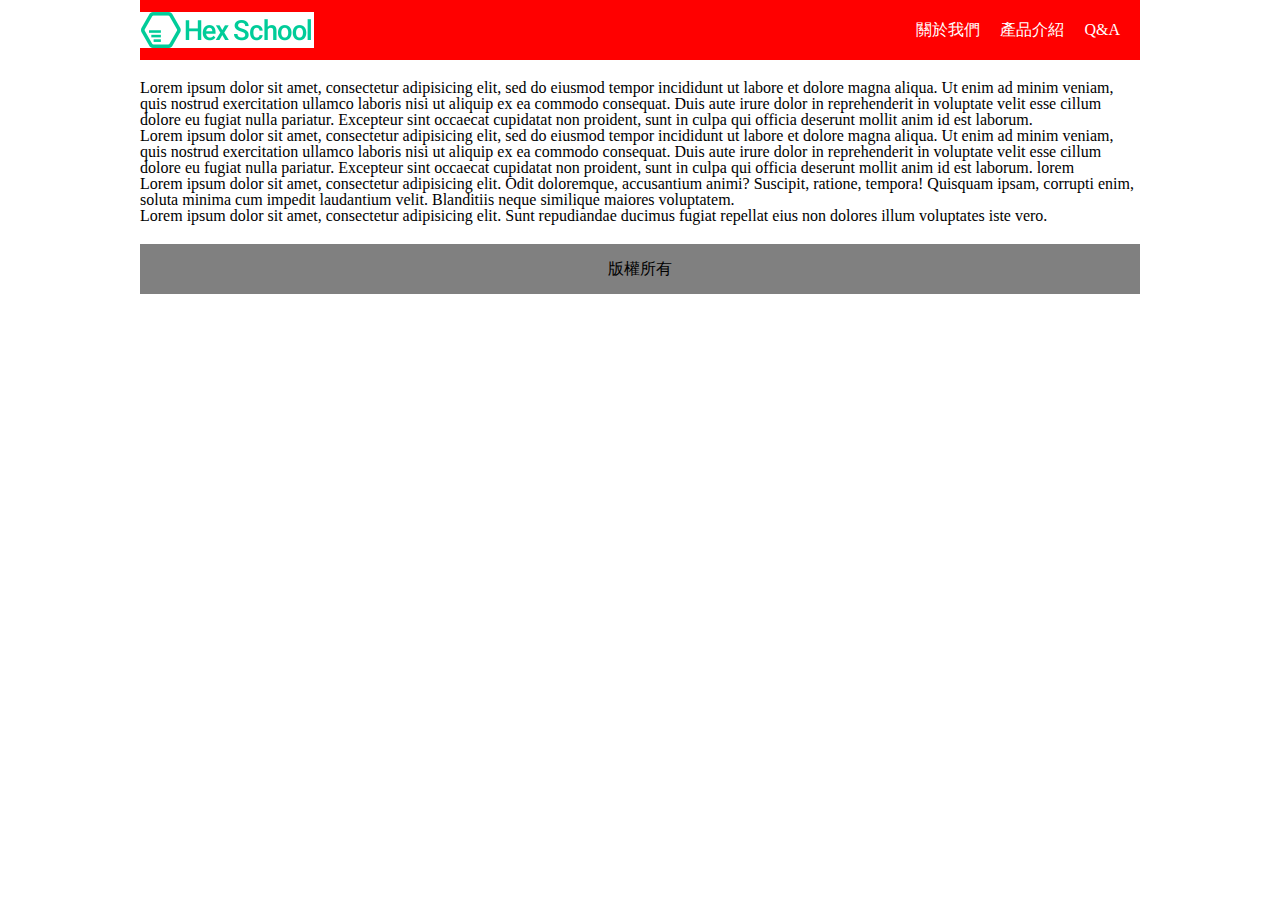
==== hw4.html @ a3029fd8 "learning chap04 hw4(nofinished)" ====
<!DOCTYPE html>
<html lang="en">
<head>
	<meta charset="UTF-8">
	<title>HTML、CSS教學</title>
	<link rel="stylesheet" type="text/css" href="css/hw4_style.css">
</head>
<body>
	<!--
		.wrap>.header>a[href=#]>img^ul>li*3>a^^^.main>.menu+.content+.aside^.footer
	-->
	<div class="wrap">
		<div class="header">
			<a href="#" class="logo">
				<img src="img/logo.png" alt="">
			</a>
			<ul class="topmenu">
				<li><a href="#">關於我們</a></li>
				<li><a href="#">產品介紹</a></li>
				<li><a href="#">Q&A</a></li>
			</ul>
		</div>
		<div class="main">
			<div class="menu">
				Lorem ipsum dolor sit amet, consectetur adipisicing elit, sed do eiusmod
				tempor incididunt ut labore et dolore magna aliqua. Ut enim ad minim veniam,
				quis nostrud exercitation ullamco laboris nisi ut aliquip ex ea commodo
				consequat. Duis aute irure dolor in reprehenderit in voluptate velit esse
				cillum dolore eu fugiat nulla pariatur. Excepteur sint occaecat cupidatat non
				proident, sunt in culpa qui officia deserunt mollit anim id est laborum.
			</div>
			<div class="content">
				<p>Lorem ipsum dolor sit amet, consectetur adipisicing elit, sed do eiusmod
					tempor incididunt ut labore et dolore magna aliqua. Ut enim ad minim veniam,
					quis nostrud exercitation ullamco laboris nisi ut aliquip ex ea commodo
					consequat. Duis aute irure dolor in reprehenderit in voluptate velit esse
					cillum dolore eu fugiat nulla pariatur. Excepteur sint occaecat cupidatat non
					proident, sunt in culpa qui officia deserunt mollit anim id est laborum.
					lorem</p>
				<p>
				Lorem ipsum dolor sit amet, consectetur adipisicing elit. Odit doloremque, accusantium animi? Suscipit, ratione, tempora! Quisquam ipsam, corrupti enim, soluta minima cum impedit laudantium velit. Blanditiis neque similique maiores voluptatem.
				</p>
			</div>
			<div class="aside">
				Lorem ipsum dolor sit amet, consectetur adipisicing elit. Sunt repudiandae ducimus fugiat repellat eius non dolores illum voluptates iste vero.
			</div>
			<div class="clearfix"></div>
		</div>
		<div class="footer">
			版權所有
		</div>
	</div>
</body>
</html>
---- css/hw4_style.css ----
/* http://meyerweb.com/eric/tools/css/reset/ 
   v2.0 | 20110126
   License: none (public domain)
*/

html, body, div, span, applet, object, iframe,
h1, h2, h3, h4, h5, h6, p, blockquote, pre,
a, abbr, acronym, address, big, cite, code,
del, dfn, em, img, ins, kbd, q, s, samp,
small, strike, strong, sub, sup, tt, var,
b, u, i, center,
dl, dt, dd, ol, ul, li,
fieldset, form, label, legend,
table, caption, tbody, tfoot, thead, tr, th, td,
article, aside, canvas, details, embed, 
figure, figcaption, footer, header, hgroup, 
menu, nav, output, ruby, section, summary,
time, mark, audio, video {
	margin: 0;
	padding: 0;
	border: 0;
	font-size: 100%;
	font: inherit;
	vertical-align: baseline;
}
/* HTML5 display-role reset for older browsers */
article, aside, details, figcaption, figure, 
footer, header, hgroup, menu, nav, section {
	display: block;
}
body {
	line-height: 1;
}
ol, ul {
	list-style: none;
}
blockquote, q {
	quotes: none;
}
blockquote:before, blockquote:after,
q:before, q:after {
	content: '';
	content: none;
}
table {
	border-collapse: collapse;
	border-spacing: 0;
}

.wrap {
	width: 1000px;
	margin: 0 auto;
}

.header {
	padding-top: 12px;
	height: 48px;
	background: red;
	margin-bottom: 20px;
}

.logo {
	float: left;
}

.topmenu {
	float:  right;
	height: 36px;
	line-height: 36px;
}

.topmenu li {
	float:  left;
	margin-right: 20px;
}

.topmenu li a {
	text-decoration: none;
	color: #fff;
	display: block;
}

.main {
	margin-bottom: 20px;
}

.footer {
	height: 50px;
	line-height: 50px;
	text-align: center;
	background: gray;
}
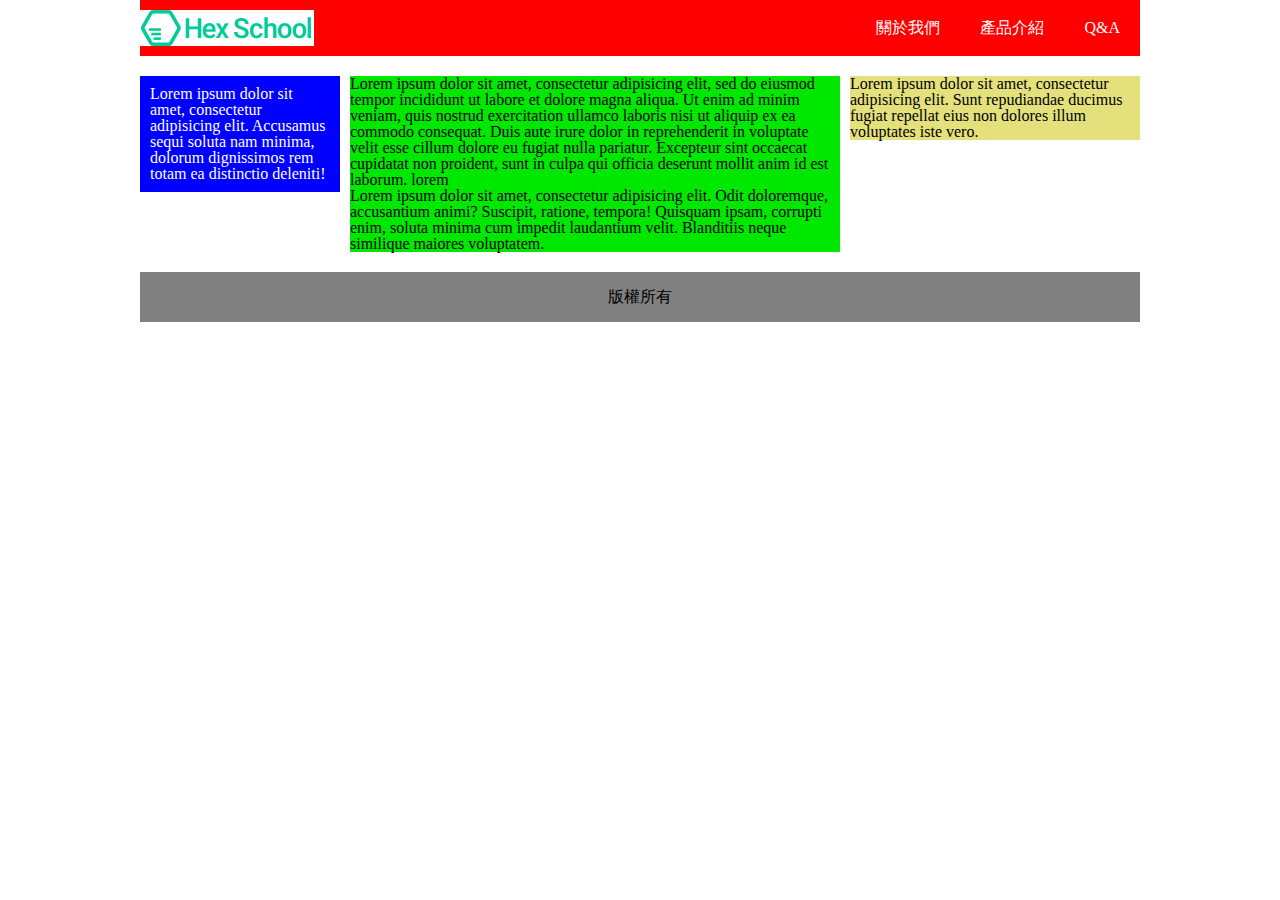
==== commit a0f94425: "learning chap04 (hw4 finished)" ====
--- a/hw4.html
+++ b/hw4.html
@@ -22,23 +22,20 @@
 		</div>
 		<div class="main">
 			<div class="menu">
-				Lorem ipsum dolor sit amet, consectetur adipisicing elit, sed do eiusmod
-				tempor incididunt ut labore et dolore magna aliqua. Ut enim ad minim veniam,
-				quis nostrud exercitation ullamco laboris nisi ut aliquip ex ea commodo
-				consequat. Duis aute irure dolor in reprehenderit in voluptate velit esse
-				cillum dolore eu fugiat nulla pariatur. Excepteur sint occaecat cupidatat non
-				proident, sunt in culpa qui officia deserunt mollit anim id est laborum.
+				Lorem ipsum dolor sit amet, consectetur adipisicing elit. Accusamus sequi soluta nam minima, dolorum dignissimos rem totam ea distinctio deleniti!
 			</div>
 			<div class="content">
-				<p>Lorem ipsum dolor sit amet, consectetur adipisicing elit, sed do eiusmod
+				<p>
+					Lorem ipsum dolor sit amet, consectetur adipisicing elit, sed do eiusmod
 					tempor incididunt ut labore et dolore magna aliqua. Ut enim ad minim veniam,
 					quis nostrud exercitation ullamco laboris nisi ut aliquip ex ea commodo
 					consequat. Duis aute irure dolor in reprehenderit in voluptate velit esse
 					cillum dolore eu fugiat nulla pariatur. Excepteur sint occaecat cupidatat non
 					proident, sunt in culpa qui officia deserunt mollit anim id est laborum.
-					lorem</p>
+					lorem
+				</p>
 				<p>
-				Lorem ipsum dolor sit amet, consectetur adipisicing elit. Odit doloremque, accusantium animi? Suscipit, ratione, tempora! Quisquam ipsam, corrupti enim, soluta minima cum impedit laudantium velit. Blanditiis neque similique maiores voluptatem.
+					Lorem ipsum dolor sit amet, consectetur adipisicing elit. Odit doloremque, accusantium animi? Suscipit, ratione, tempora! Quisquam ipsam, corrupti enim, soluta minima cum impedit laudantium velit. Blanditiis neque similique maiores voluptatem.
 				</p>
 			</div>
 			<div class="aside">
--- a/css/hw4_style.css
+++ b/css/hw4_style.css
@@ -47,41 +47,73 @@
 	border-spacing: 0;
 }
 
+/* ========================================== */
+
 .wrap {
 	width: 1000px;
 	margin: 0 auto;
 }
 
 .header {
-	padding-top: 12px;
-	height: 48px;
+	height: 56px;
 	background: red;
 	margin-bottom: 20px;
 }
 
 .logo {
 	float: left;
+	padding: 10px 0;
 }
 
 .topmenu {
 	float:  right;
-	height: 36px;
-	line-height: 36px;
 }
 
 .topmenu li {
 	float:  left;
-	margin-right: 20px;
 }
 
 .topmenu li a {
 	text-decoration: none;
 	color: #fff;
+	height: 36px;
+	padding: 20px 20px 0px;
 	display: block;
+}
+
+.topmenu li a:hover {
+	background: #BD0000;
 }
 
 .main {
 	margin-bottom: 20px;
+}
+
+.menu {
+	background: blue;
+	color: #fff;
+	width: 180px;
+	padding: 10px;
+	margin-right: 10px;
+	float: left;
+}
+
+.content {
+	background: #00E700;
+	width: 490px;
+	float: left;
+	margin-right: 10px;
+}
+
+.aside {
+	background: #E4E07B;
+	width: 290px;
+	float: left;
+}
+
+
+.clearfix {
+	clear:  both;
 }
 
 .footer {
